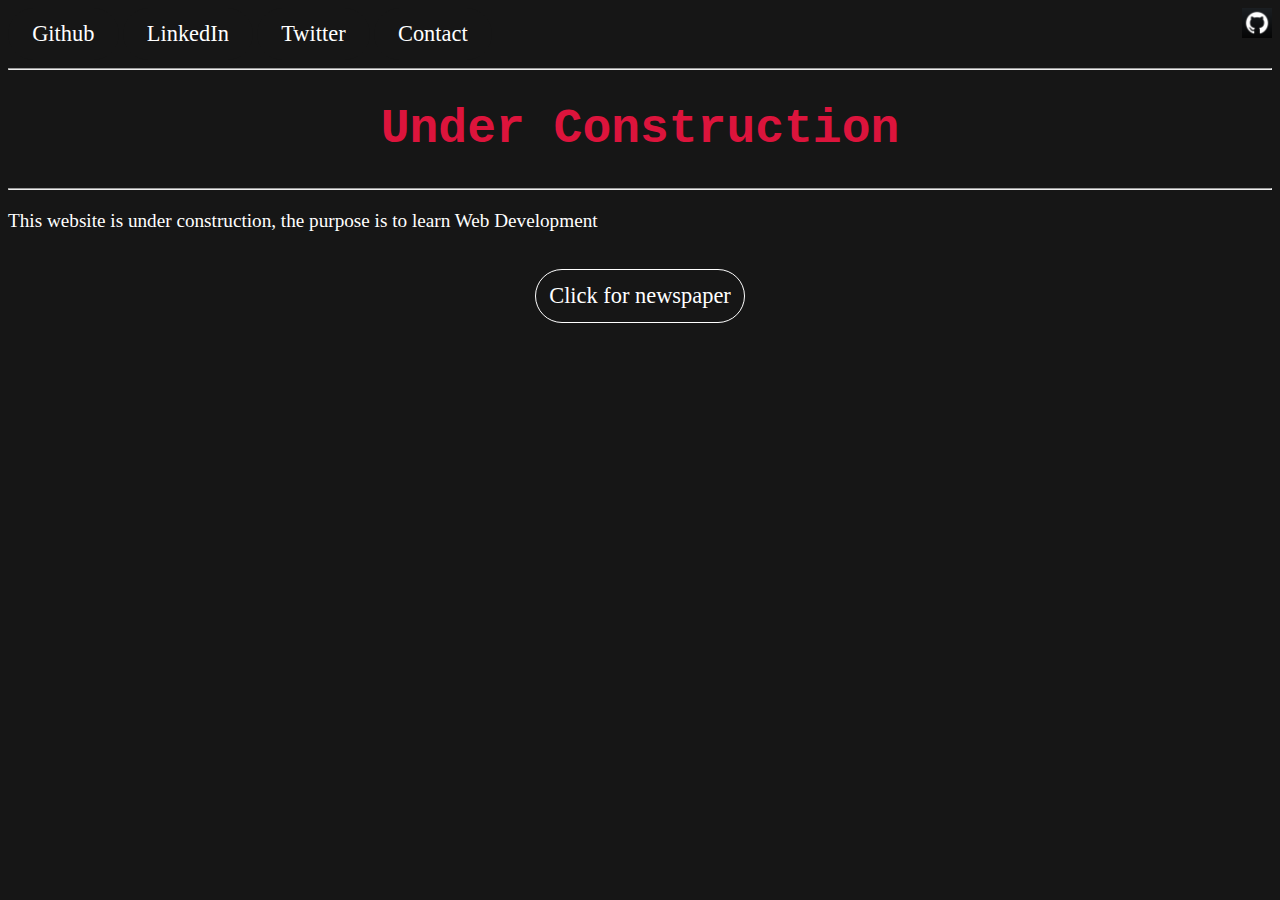
==== index.html @ de38a2bf "📱 Fixed Mobile View" ====
<!DOCTYPE html>
<html lang="en" class="dark" style="color-scheme: dark;"><head><!-- All background stuff -->

    <base target="_blank">
    <title>codewithrobi</title><!-- Tile which you can see in tab -->
    <link rel="stylesheet" href="style.css"> <!--This links the external css file-->
    <link rel="icon" type="image/x-icon" href="Images\favicon.ico"><!-- The image which appear in tab of a browser -->
    <meta name="keywords" content="CodeWithRobi, CodesWithRobi, codewithrobi, codeswithrobi, robinson j, Robinson J, HTML, CSS, JavaScript, website, webdevelopment, personalwebsite">
    <meta name="description" content="Building a website while learning">
    <meta name="author" content="Robinson J">
    <meta name="viewport" content="width=device-width, initial-scale=1.0">

</head>
<body><!-- This stuff shows up in browser -->

    <a class="link" href="https://github.com/CodesWithRobi"> &ensp;Github&ensp; </a> <!-- These are links!! target="_blank" help them to open in new tab, also &ensp is used to add blank space-->
    <a class="link" href="https://www.linkedin.com/in/codewithrobi/"> &ensp;LinkedIn&ensp; </a>
    <a class="link" href="https://twitter.com/CodeWithRobi"> &ensp;Twitter&ensp; </a>
    <a class="link" href="mailto:rayercodes@gmail.com">&ensp;Contact&ensp; </a>
    <a href="https://github.com/CodesWithRobi"><img class="github" src="Images/github.png" alt="Github" style="height: 30px;width: auto;float: right;"> </a> <!-- Using image as link and alt=""(provide context if the image is broken) -->
    <hr>
    <h1 style="color:crimson;text-align: center;font-family: 'Courier New', Courier, monospace;font-size:300%;" title="Comming Soon">Under Construction</h1><!-- Heading, by style you can customize things -->
    <hr>
    <p>This website is under construction, the purpose is to learn Web Development</p><br><!-- This is a paragraph -->
    <div style="text-align: center;"><a href="newspaper.html" class="link" style="border: 1px solid white;">Click for newspaper</a></div><!-- div defines a section to apply style or somethings -->

</body>
</html>
---- style.css ----
p {font-size: larger;}/*element {style}*/
body {background-color: rgb(22, 22, 22);}

.link:hover {
    background-color: rgb(44, 44, 44);
}/*.class_name:selector, here hover selector apply while mouse is hovering*/

.link:focus {
    filter: invert();
    border-radius: 30px;
}/*focus is helpful to focus ie only applied while userinput on the element also element is back to default if another user input is given*/

.link {color: rgb(255, 255, 255);
    background-color: rgb(22, 22, 22);
    display: inline-block;/* makes an element to become a inline block container so making it not overlap with other links */
    padding: 13px;/* space between border and text */
    text-decoration: none;
    font-size: 140%;
    border-radius: 30px;
}
.github:hover {filter:opacity(30%);}
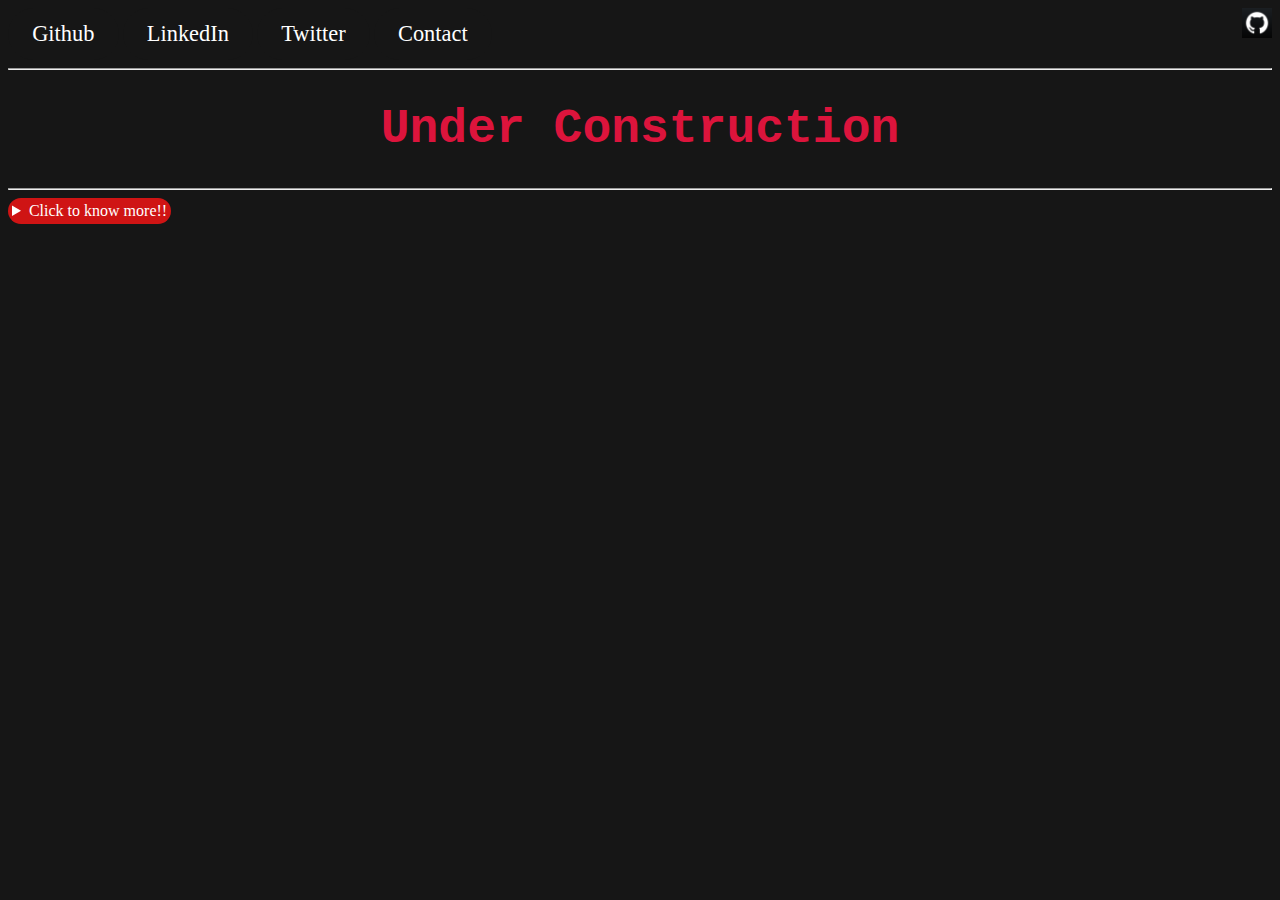
==== commit c8538c2b: "🐛 fixed a bug with github icon and added a optional description" ====
--- a/index.html
+++ b/index.html
@@ -12,17 +12,23 @@
 
 </head>
 <body><!-- This stuff shows up in browser -->
-
+<nav>
+    <a href="https://github.com/CodesWithRobi"><img class="github" src="Images/github.png" alt="Github" style="height: 30px;width: auto;float: right;"> </a> <!-- Using image as link and alt=""(provide context if the image is broken) -->
     <a class="link" href="https://github.com/CodesWithRobi"> &ensp;Github&ensp; </a> <!-- These are links!! target="_blank" help them to open in new tab, also &ensp is used to add blank space-->
     <a class="link" href="https://www.linkedin.com/in/codewithrobi/"> &ensp;LinkedIn&ensp; </a>
     <a class="link" href="https://twitter.com/CodeWithRobi"> &ensp;Twitter&ensp; </a>
     <a class="link" href="mailto:rayercodes@gmail.com">&ensp;Contact&ensp; </a>
-    <a href="https://github.com/CodesWithRobi"><img class="github" src="Images/github.png" alt="Github" style="height: 30px;width: auto;float: right;"> </a> <!-- Using image as link and alt=""(provide context if the image is broken) -->
+</nav>
+<section>
     <hr>
     <h1 style="color:crimson;text-align: center;font-family: 'Courier New', Courier, monospace;font-size:300%;" title="Comming Soon">Under Construction</h1><!-- Heading, by style you can customize things -->
     <hr>
+</section>
+<details>
+    <summary>Click to know more!!</summary>
     <p>This website is under construction, the purpose is to learn Web Development</p><br><!-- This is a paragraph -->
     <div style="text-align: center;"><a href="newspaper.html" class="link" style="border: 1px solid white;">Click for newspaper</a></div><!-- div defines a section to apply style or somethings -->
+</details>
 
 </body>
 </html>--- a/style.css
+++ b/style.css
@@ -18,4 +18,13 @@
     font-size: 140%;
     border-radius: 30px;
 }
-.github:hover {filter:opacity(30%);}+.github:hover {filter:opacity(30%);}
+
+details > summary {
+    cursor: pointer;
+    color:rgb(255, 255, 255);
+    background-color: rgb(207, 20, 20);
+    padding: 4px;
+    border-radius: 20px;
+    width: fit-content;
+}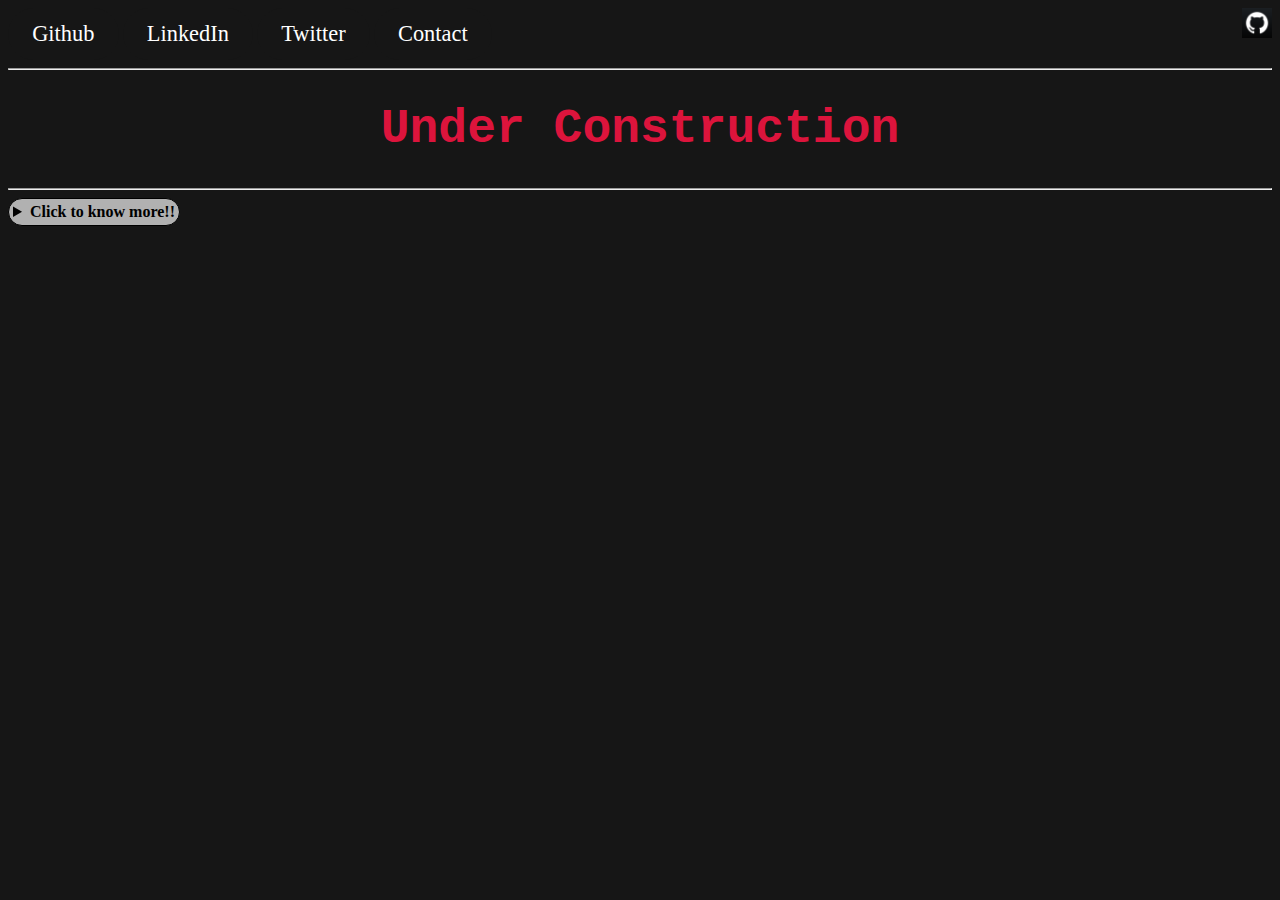
==== commit 631c012f: "😎 Added some style!!" ====
--- a/index.html
+++ b/index.html
@@ -11,24 +11,30 @@
     <meta name="viewport" content="width=device-width, initial-scale=1.0">
 
 </head>
+
 <body><!-- This stuff shows up in browser -->
 <nav>
+
     <a href="https://github.com/CodesWithRobi"><img class="github" src="Images/github.png" alt="Github" style="height: 30px;width: auto;float: right;"> </a> <!-- Using image as link and alt=""(provide context if the image is broken) -->
     <a class="link" href="https://github.com/CodesWithRobi"> &ensp;Github&ensp; </a> <!-- These are links!! target="_blank" help them to open in new tab, also &ensp is used to add blank space-->
     <a class="link" href="https://www.linkedin.com/in/codewithrobi/"> &ensp;LinkedIn&ensp; </a>
     <a class="link" href="https://twitter.com/CodeWithRobi"> &ensp;Twitter&ensp; </a>
     <a class="link" href="mailto:rayercodes@gmail.com">&ensp;Contact&ensp; </a>
+
 </nav>
 <section>
+
     <hr>
     <h1 style="color:crimson;text-align: center;font-family: 'Courier New', Courier, monospace;font-size:300%;" title="Comming Soon">Under Construction</h1><!-- Heading, by style you can customize things -->
     <hr>
+
 </section>
 <details>
-    <summary>Click to know more!!</summary>
+
+    <summary><strong>Click to know more!!</strong></summary>
     <p>This website is under construction, the purpose is to learn Web Development</p><br><!-- This is a paragraph -->
     <div style="text-align: center;"><a href="newspaper.html" class="link" style="border: 1px solid white;">Click for newspaper</a></div><!-- div defines a section to apply style or somethings -->
+
 </details>
-
 </body>
-</html>+</html>
--- a/style.css
+++ b/style.css
@@ -21,10 +21,13 @@
 .github:hover {filter:opacity(30%);}
 
 details > summary {
-    cursor: pointer;
-    color:rgb(255, 255, 255);
-    background-color: rgb(207, 20, 20);
+    cursor: cell;
+    border: 1px solid black;
+    color:rgb(0, 0, 0);
+    background-color: rgb(177, 177, 177);
     padding: 4px;
     border-radius: 20px;
     width: fit-content;
-}+}
+
+details > summary:hover{background-color: white;}
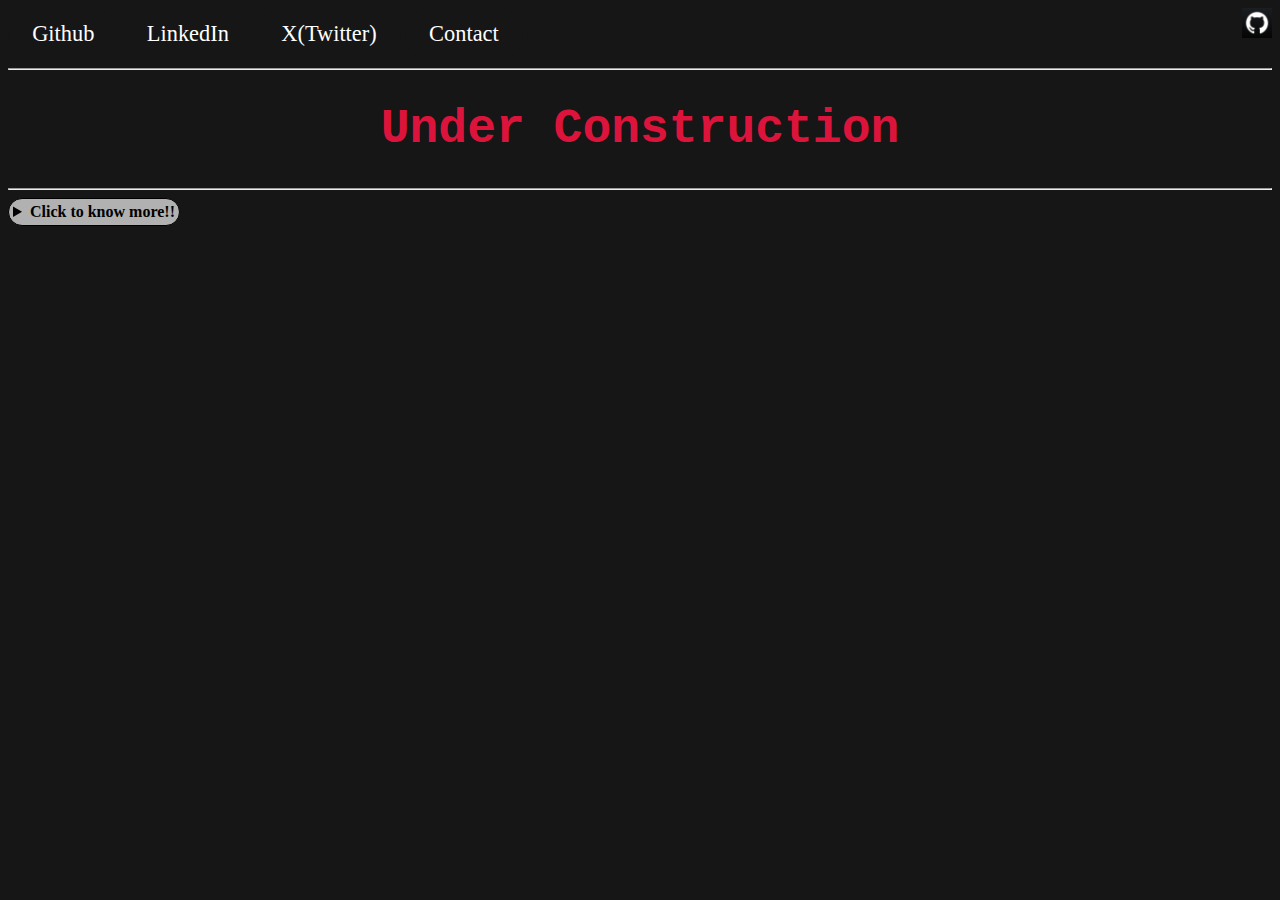
==== commit 07ce0f9d: "Updated Twitter to X" ====
--- a/index.html
+++ b/index.html
@@ -1,39 +1,49 @@
 <!DOCTYPE html>
 <html lang="en" class="dark" style="color-scheme: dark;"><head><!-- All background stuff -->
 
-    <base target="_blank">
+    <base target="_blank"><!-- target="_blank" help them to open in new tab and defining in base will apply to all links -->
     <title>codewithrobi</title><!-- Tile which you can see in tab -->
     <link rel="stylesheet" href="style.css"> <!--This links the external css file-->
-    <link rel="icon" type="image/x-icon" href="Images\favicon.ico"><!-- The image which appear in tab of a browser -->
-    <meta name="keywords" content="CodeWithRobi, CodesWithRobi, codewithrobi, codeswithrobi, robinson j, Robinson J, HTML, CSS, JavaScript, website, webdevelopment, personalwebsite">
+    <link rel="icon" type="image/x-icon" href="Images/favicon.ico"><!-- The image which appear in tab of a browser -->
+    <meta name="keywords" content="CodeWithRobi, CodesWithRobi, codewithrobi,
+     codeswithrobi, robinson j, Robinson J, HTML, CSS, JavaScript, website,
+      webdevelopment, personalwebsite">
     <meta name="description" content="Building a website while learning">
     <meta name="author" content="Robinson J">
     <meta name="viewport" content="width=device-width, initial-scale=1.0">
+    <meta charset="UTF-8"><!-- Supports almost all the characters -->
 
 </head>
 
 <body><!-- This stuff shows up in browser -->
 <nav>
 
-    <a href="https://github.com/CodesWithRobi"><img class="github" src="Images/github.png" alt="Github" style="height: 30px;width: auto;float: right;"> </a> <!-- Using image as link and alt=""(provide context if the image is broken) -->
-    <a class="link" href="https://github.com/CodesWithRobi"> &ensp;Github&ensp; </a> <!-- These are links!! target="_blank" help them to open in new tab, also &ensp is used to add blank space-->
+    <!-- These are links!! ,also &ensp is used to add blank space-->
+    <a href="https://github.com/CodesWithRobi"><img class="github" src="Images/github.png" alt="Github"></a>
+    <!-- Using image as link and alt=""(provide context if the image is broken) -->
+    <a class="link" href="https://github.com/CodesWithRobi"> &ensp;Github&ensp; </a> 
     <a class="link" href="https://www.linkedin.com/in/codewithrobi/"> &ensp;LinkedIn&ensp; </a>
-    <a class="link" href="https://twitter.com/CodeWithRobi"> &ensp;Twitter&ensp; </a>
+    <a class="link" href="https://twitter.com/CodeWithRobi"> &ensp;X(Twitter)&ensp; </a>
     <a class="link" href="mailto:rayercodes@gmail.com">&ensp;Contact&ensp; </a>
 
 </nav>
 <section>
 
     <hr>
-    <h1 style="color:crimson;text-align: center;font-family: 'Courier New', Courier, monospace;font-size:300%;" title="Comming Soon">Under Construction</h1><!-- Heading, by style you can customize things -->
+    <h1 title="Comming Soon">Under Construction</h1><!-- Heading, by style you can customize things -->
     <hr>
 
 </section>
 <details>
 
     <summary><strong>Click to know more!!</strong></summary>
-    <p>This website is under construction, the purpose is to learn Web Development</p><br><!-- This is a paragraph -->
-    <div style="text-align: center;"><a href="newspaper.html" class="link" style="border: 1px solid white;">Click for newspaper</a></div><!-- div defines a section to apply style or somethings -->
+    
+    <p>This website is under construction, the purpose is to learn Web Development</p><br>
+    <!-- This is a paragraph -->
+
+    <div style="text-align: center;"><!-- div defines a section to apply style or somethings -->
+        <a href="newspaper.html" class="link" style="border: 1px solid white;">Click for newspaper</a>
+    </div>
 
 </details>
 </body>
--- a/style.css
+++ b/style.css
@@ -18,9 +18,16 @@
     font-size: 140%;
     border-radius: 30px;
 }
+
+.github {
+    height: 30px;
+    width: auto;
+    float: right;
+}
+
 .github:hover {filter:opacity(30%);}
 
-details > summary {
+details > summary { /*> allows to go inside <details> and give acess to <summary>*/
     cursor: cell;
     border: 1px solid black;
     color:rgb(0, 0, 0);
@@ -31,3 +38,11 @@
 }
 
 details > summary:hover{background-color: white;}
+
+section > h1 {
+    
+    color:crimson;
+    text-align: center;
+    font-family: 'Courier New', Courier, monospace;
+    font-size:300%;
+}
